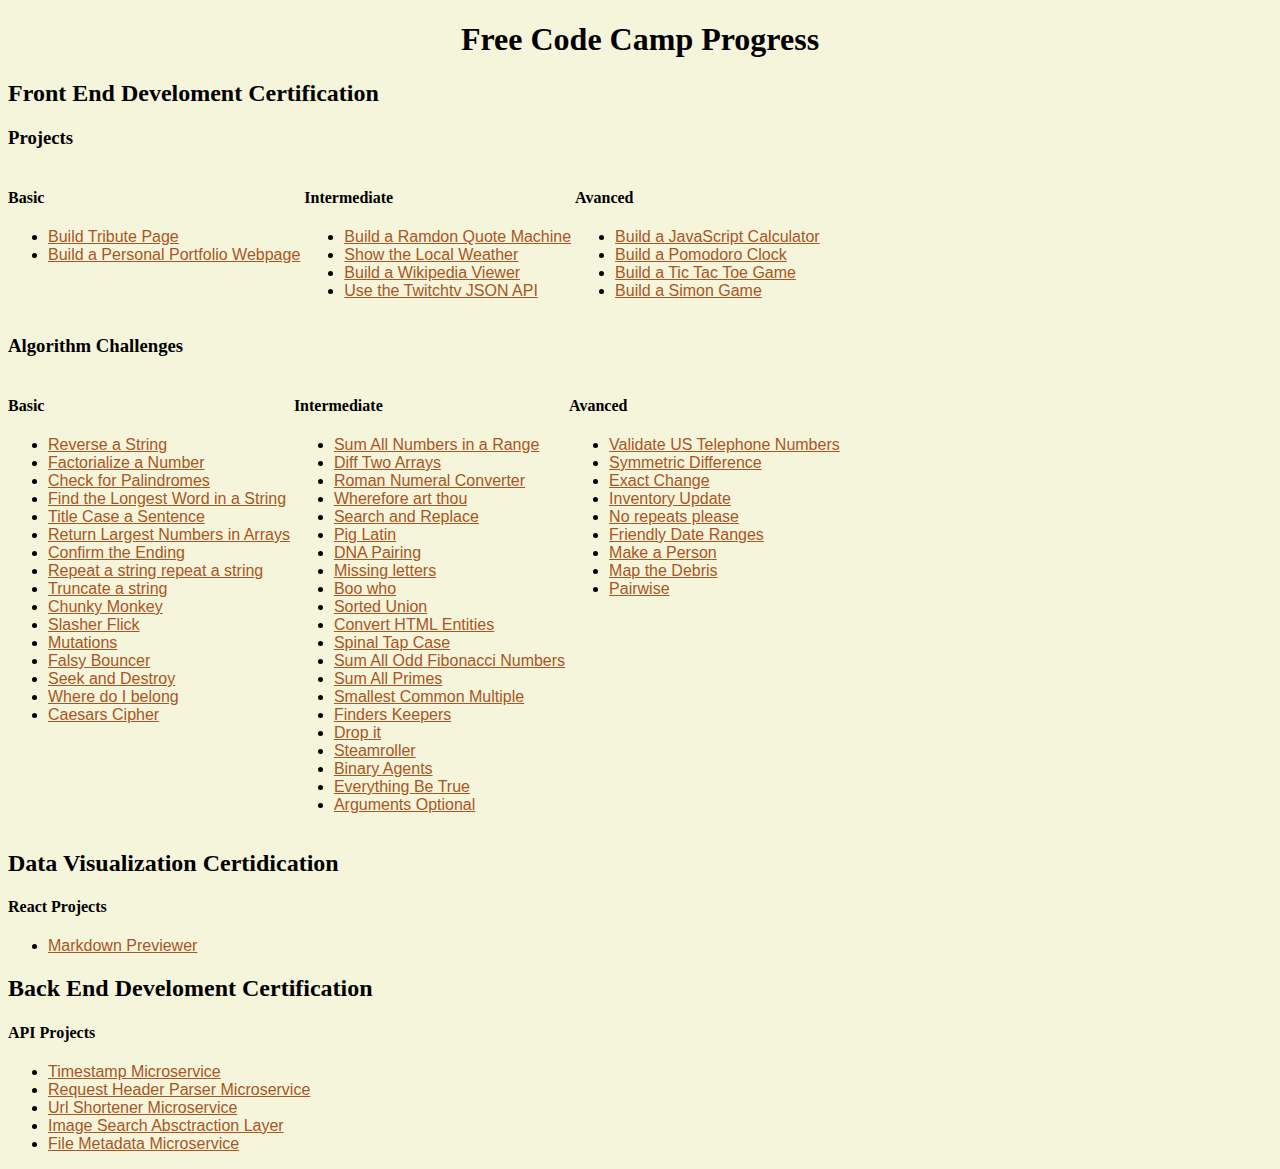
==== index.html @ 585e1dbf "change ext file and update projects list" ====
<!Doctype html>
<hmtl>

  <head>
    <meta charset="UTF-8"/>
    <meta name="viewport" content="width=device-width, initial-scale=1">
    <link rel="stylesheet" type="text/css" href="style/style.css">
    <title>Luiko's FreeCodeCamp Progress</title>
  </head>

  <body>
    <h1>Free Code Camp Progress</h1>
    <div class="certificate">
      <h2>Front End Develoment Certification</h2>
      <section class="sub">
        <h3>Projects</h3>
        <section>
          <h4>Basic</h4>
          <ul>
            <li><a href="https://codepen.io/Luiko/full/wGqdgr/">
          Build Tribute Page</a></li>
            <li><a href="http://codepen.io/Luiko/full/mPLEMb/">
          Build a Personal Portfolio Webpage</a></li>
          </ul>
        </section>
        <section>
          <h4>Intermediate</h4>
          <ul>
            <li><a href="http://codepen.io/Luiko/full/pyZGWq/">
          Build a Ramdon Quote Machine</a></li>
            <li><a href="http://codepen.io/Luiko/full/ezmvPg/">
          Show the Local Weather</a></li>
            <li><a href="http://codepen.io/Luiko/full/wWGwOL/">
          Build a Wikipedia Viewer</a></li>
            <li><a href="http://codepen.io/Luiko/full/vKyqxJ/">
          Use the Twitchtv JSON API</a></li>
          </ul>
        </section>
        <section>
          <h4>Avanced</h4>
          <ul>
            <li><a href="http://codepen.io/Luiko/full/MepdMV">
          Build a JavaScript Calculator</a></li>
            <li><a href="http://codepen.io/Luiko/full/XKRoPd">
          Build a Pomodoro Clock</a></li>
            <li><a href="http://codepen.io/Luiko/full/qNPVNo">
          Build a Tic Tac Toe Game</a></li>
            <li><a href="http://codepen.io/Luiko/full/WxXBNr">
          Build a Simon Game</a></li>
          </ul>
        </section>
      </section>
      <section id="algorithms" class="sub">
        <h3>Algorithm Challenges</h3>
        <section>
          <h4>Basic</h4>
          <ul>
            <li><a href="https://github.com/Luiko/Progress-in-FCC/wiki/1.-Basic-Algorithm-Scripting#1-reverse-a-string">
              Reverse a String</a></li>
            <li><a href="https://github.com/Luiko/Progress-in-FCC/wiki/1.-Basic-Algorithm-Scripting#2-factorialize-a-number">
              Factorialize a Number</a></li>
            <li><a href="https://github.com/Luiko/Progress-in-FCC/wiki/1.-Basic-Algorithm-Scripting#3-check-for-palindromes">
              Check for Palindromes</a></li>
            <li><a href="https://github.com/Luiko/Progress-in-FCC/wiki/1.-Basic-Algorithm-Scripting#4-find-the-longest-word-in-a-string">
              Find the Longest Word in a String</a></li>
            <li><a href="https://github.com/Luiko/Progress-in-FCC/wiki/1.-Basic-Algorithm-Scripting#5-title-case-a-sentence">
              Title Case a Sentence</a></li>
            <li><a href="https://github.com/Luiko/Progress-in-FCC/wiki/1.-Basic-Algorithm-Scripting#6-return-largest-numbers-in-arrays">
              Return Largest Numbers in Arrays</a></li>
            <li><a href="https://github.com/Luiko/Progress-in-FCC/wiki/1.-Basic-Algorithm-Scripting#7-confirm-the-ending">
              Confirm the Ending</a></li>
            <li><a href="https://github.com/Luiko/Progress-in-FCC/wiki/1.-Basic-Algorithm-Scripting#8-repeat-a-string-repeat-a-string">
              Repeat a string repeat a string</a></li>
            <li><a href="https://github.com/Luiko/Progress-in-FCC/wiki/1.-Basic-Algorithm-Scripting#9-truncate-a-string">
              Truncate a string</a></li>
            <li><a href="https://github.com/Luiko/Progress-in-FCC/wiki/1.-Basic-Algorithm-Scripting#10-chunky-monkey">
              Chunky Monkey</a></li>
            <li><a href="https://github.com/Luiko/Progress-in-FCC/wiki/1.-Basic-Algorithm-Scripting#11-slasher-flick">
              Slasher Flick</a></li>
            <li><a href="https://github.com/Luiko/Progress-in-FCC/wiki/1.-Basic-Algorithm-Scripting#12-mutations">
              Mutations</a></li>
            <li><a href="https://github.com/Luiko/Progress-in-FCC/wiki/1.-Basic-Algorithm-Scripting#13-falsy-bouncer">
              Falsy Bouncer</a></li>
            <li><a href="https://github.com/Luiko/Progress-in-FCC/wiki/1.-Basic-Algorithm-Scripting#14-seek-and-destroy">
              Seek and Destroy</a></li>
            <li><a href="https://github.com/Luiko/Progress-in-FCC/wiki/1.-Basic-Algorithm-Scripting#15-where-do-i-belong">
              Where do I belong</a></li>
            <li><a href="https://github.com/Luiko/Progress-in-FCC/wiki/1.-Basic-Algorithm-Scripting#16-caesars-cipher">
              Caesars Cipher</a></li>
          </ul>
        </section>
        <section>
          <h4>Intermediate</h4>
          <ul>
            <li><a href="https://github.com/Luiko/Progress-in-FCC/wiki/2.-Intermediate-Algorithm-Scripting#sum-all-numbers-in-a-range">
              Sum All Numbers in a Range</a></li>
            <li><a href="https://github.com/Luiko/Progress-in-FCC/wiki/2.-Intermediate-Algorithm-Scripting#diff-two-arrays">
              Diff Two Arrays</a></li>
            <li><a href="https://github.com/Luiko/Progress-in-FCC/wiki/2.-Intermediate-Algorithm-Scripting#roman-numeral-converter">
              Roman Numeral Converter</a></li>
            <li><a href="https://github.com/Luiko/Progress-in-FCC/wiki/2.-Intermediate-Algorithm-Scripting#wherefore-art-thou">
              Wherefore art thou</a></li>
            <li><a href="https://github.com/Luiko/Progress-in-FCC/wiki/2.-Intermediate-Algorithm-Scripting#search-and-replace">
              Search and Replace</a></li>
            <li><a href="https://github.com/Luiko/Progress-in-FCC/wiki/2.-Intermediate-Algorithm-Scripting#pig-latin">
              Pig Latin</a></li>
            <li><a href="https://github.com/Luiko/Progress-in-FCC/wiki/2.-Intermediate-Algorithm-Scripting#dna-pairing">
              DNA Pairing</a></li>
            <li><a href="https://github.com/Luiko/Progress-in-FCC/wiki/2.-Intermediate-Algorithm-Scripting#missing-letters">
              Missing letters</a></li>
            <li><a href="https://github.com/Luiko/Progress-in-FCC/wiki/2.-Intermediate-Algorithm-Scripting#boo-who">
              Boo who</a></li>
            <li><a href="https://github.com/Luiko/Progress-in-FCC/wiki/2.-Intermediate-Algorithm-Scripting#sorted-union">
              Sorted Union</a></li>
            <li><a href="https://github.com/Luiko/Progress-in-FCC/wiki/2.-Intermediate-Algorithm-Scripting#convert-html-entities">
              Convert HTML Entities</a></li>
            <li><a href="https://github.com/Luiko/Progress-in-FCC/wiki/2.-Intermediate-Algorithm-Scripting#spinal-tap-case">
              Spinal Tap Case</a></li>
            <li><a href="https://github.com/Luiko/Progress-in-FCC/wiki/2.-Intermediate-Algorithm-Scripting#sum-all-odd-fibonacci-numbers">
              Sum All Odd Fibonacci Numbers</a></li>
            <li><a href="https://github.com/Luiko/Progress-in-FCC/wiki/2.-Intermediate-Algorithm-Scripting#sum-all-primes">
              Sum All Primes</a></li>
            <li><a href="https://github.com/Luiko/Progress-in-FCC/wiki/2.-Intermediate-Algorithm-Scripting#smallest-common-multiple">
              Smallest Common Multiple</a></li>
            <li><a href="https://github.com/Luiko/Progress-in-FCC/wiki/2.-Intermediate-Algorithm-Scripting#finders-keepers">
              Finders Keepers</a></li>
            <li><a href="https://github.com/Luiko/Progress-in-FCC/wiki/2.-Intermediate-Algorithm-Scripting#drop-it">
              Drop it</a></li>
            <li><a href="https://github.com/Luiko/Progress-in-FCC/wiki/2.-Intermediate-Algorithm-Scripting#steamroller">
              Steamroller</a></li>
            <li><a href="https://github.com/Luiko/Progress-in-FCC/wiki/2.-Intermediate-Algorithm-Scripting#binary-agents">
              Binary Agents</a></li>
            <li><a href="https://github.com/Luiko/Progress-in-FCC/wiki/2.-Intermediate-Algorithm-Scripting#everything-be-true">
              Everything Be True</a></li>
            <li><a href="https://github.com/Luiko/Progress-in-FCC/wiki/2.-Intermediate-Algorithm-Scripting#arguments-optional">
              Arguments Optional</a></li>
          </ul>
        </section>
        <section>
          <h4>Avanced</h4>
          <ul>
            <li><a href="https://github.com/Luiko/Progress-in-FCC/wiki/3.-Advanced-Algorithm-Scripting#validate-us-telephone-numbers">
              Validate US Telephone Numbers</a></li>
            <li><a href="https://github.com/Luiko/Progress-in-FCC/wiki/3.-Advanced-Algorithm-Scripting#symmetric-difference">
              Symmetric Difference</a></li>
            <li><a href="https://github.com/Luiko/Progress-in-FCC/wiki/3.-Advanced-Algorithm-Scripting#exact-change">
              Exact Change</a></li>
            <li><a href="https://github.com/Luiko/Progress-in-FCC/wiki/3.-Advanced-Algorithm-Scripting#inventory-update">
              Inventory Update</a></li>
            <li><a href="https://github.com/Luiko/Progress-in-FCC/wiki/3.-Advanced-Algorithm-Scripting#no-repeats-please">
              No repeats please</a></li>
            <li><a href="https://github.com/Luiko/Progress-in-FCC/wiki/3.-Advanced-Algorithm-Scripting#friendly-date-ranges">
              Friendly Date Ranges</a></li>
            <li><a href="https://github.com/Luiko/Progress-in-FCC/wiki/3.-Advanced-Algorithm-Scripting#make-a-person">
              Make a Person</a></li>
            <li><a href="https://github.com/Luiko/Progress-in-FCC/wiki/3.-Advanced-Algorithm-Scripting#map-the-debris">
              Map the Debris</a></li>
            <li><a href="https://github.com/Luiko/Progress-in-FCC/wiki/3.-Advanced-Algorithm-Scripting#pairwise">
              Pairwise</a></li>
          </ul>
        </section>
      </section>
    </div>
    <div class="certificate">
      <h2>Data Visualization Certidication</h2>
      <section class="sub">
        <h4>React Projects</h3>
        <ul>
          <li><a href="https://codepen.io/Luiko/full/RgoZrb/">Markdown Previewer</a></li>
        </ul>
      </section>
    </div>
    <div class="certificate">
      <h2>Back End Develoment Certification</h2>
      <section class="sub">
        <h4>API Projects</h3>
        <ul>
          <li><a href="https://github.com/Luiko/timestamp-microservice">Timestamp Microservice</a></li>
          <li><a href="https://github.com/Luiko/request-header-parser-microservice">Request Header Parser Microservice</a></li>
          <li><a href="https://github.com/Luiko/url-shortener-microservice">Url Shortener Microservice</a></li>
          <li><a href="https://github.com/Luiko/image-search-abstraction-layer">Image Search Absctraction Layer</a></li>
          <li><a href="https://file-metadata-microservice0.herokuapp.com">File Metadata Microservice</a></li>
        </ul>
      </section>
    </div>
  </body>
</hmtl>
---- style/style.css ----
body {
    background-color: #f5f5dc;
}
h1, h2, h3, h4 {
    font-family: Georgia, 'Times New Roman', Times, serif
}
h1 {
    text-align: center;
}
section.sub section {
    display: inline-table;
}

li {
    font-family: 'Lucida Sans', 'Lucida Sans Regular', 'Lucida Grande', 'Lucida Sans Unicode', Geneva, Verdana, sans-serif;
}

a:link {
    color: #a52;
}
a:visited {
    color: #111;
}
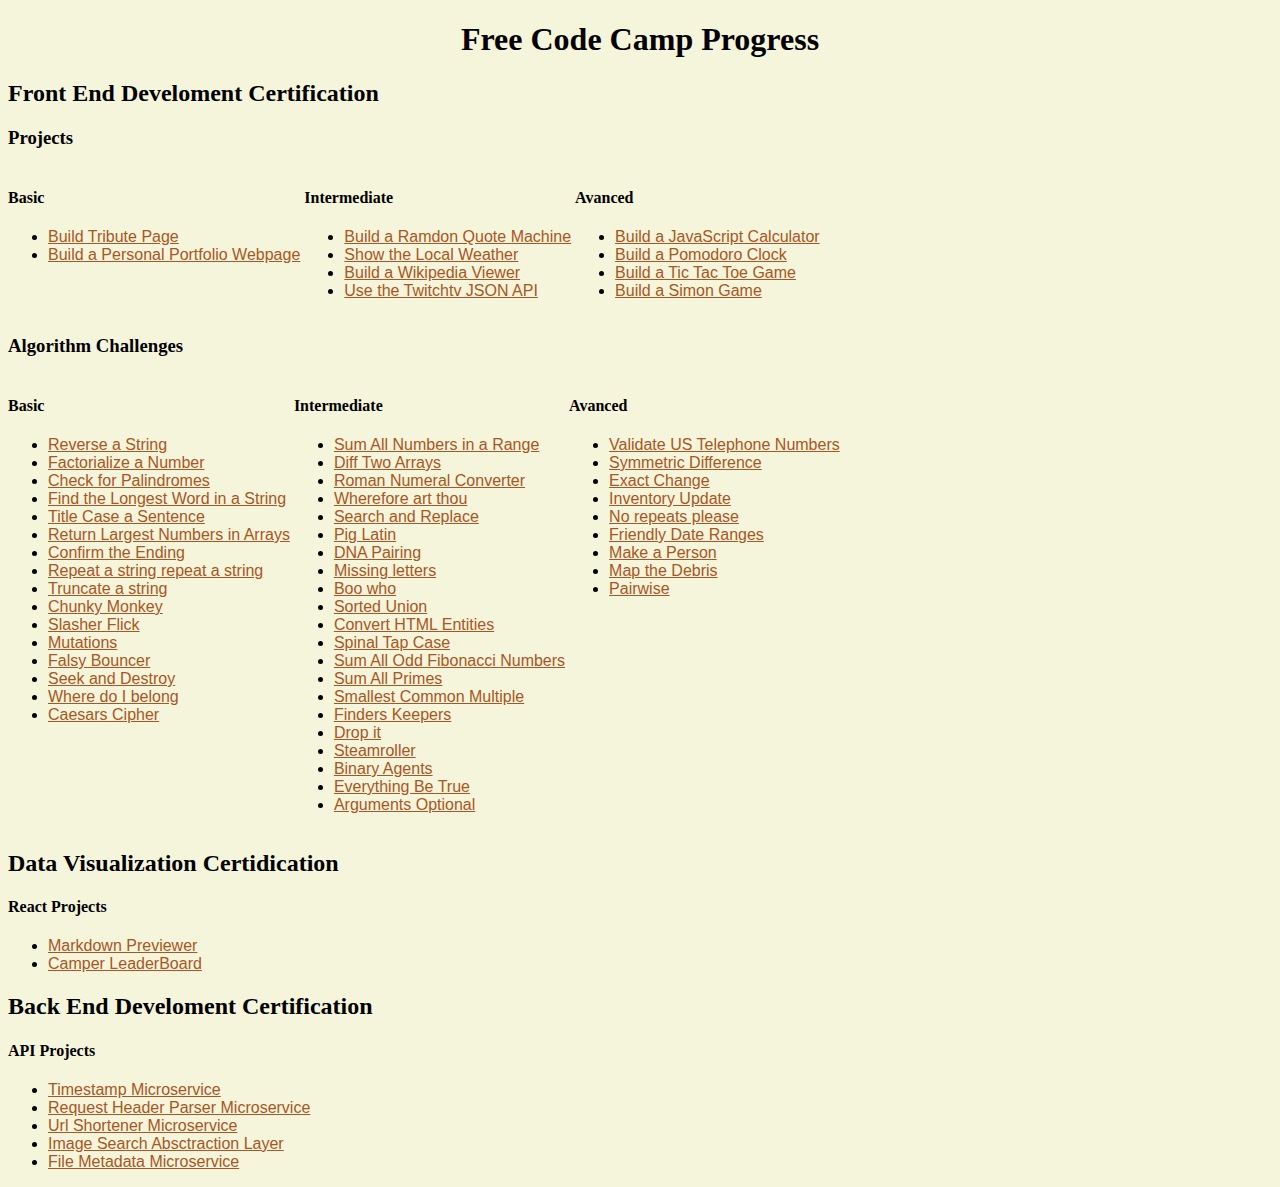
==== commit f5fcbc62: "adding camper leaderboard to react projects" ====
--- a/index.html
+++ b/index.html
@@ -1,6 +1,5 @@
 <!Doctype html>
-<hmtl>
-
+<html>
   <head>
     <meta charset="UTF-8"/>
     <meta name="viewport" content="width=device-width, initial-scale=1">
@@ -164,16 +163,17 @@
     <div class="certificate">
       <h2>Data Visualization Certidication</h2>
       <section class="sub">
-        <h4>React Projects</h3>
+        <h4>React Projects</h4>
         <ul>
           <li><a href="https://codepen.io/Luiko/full/RgoZrb/">Markdown Previewer</a></li>
+          <li><a href="https://codepen.io/Luiko/full/awwWYR/">Camper LeaderBoard</a></li>
         </ul>
       </section>
     </div>
     <div class="certificate">
       <h2>Back End Develoment Certification</h2>
       <section class="sub">
-        <h4>API Projects</h3>
+        <h4>API Projects</h4>
         <ul>
           <li><a href="https://github.com/Luiko/timestamp-microservice">Timestamp Microservice</a></li>
           <li><a href="https://github.com/Luiko/request-header-parser-microservice">Request Header Parser Microservice</a></li>
@@ -184,4 +184,4 @@
       </section>
     </div>
   </body>
-</hmtl>
+</html>
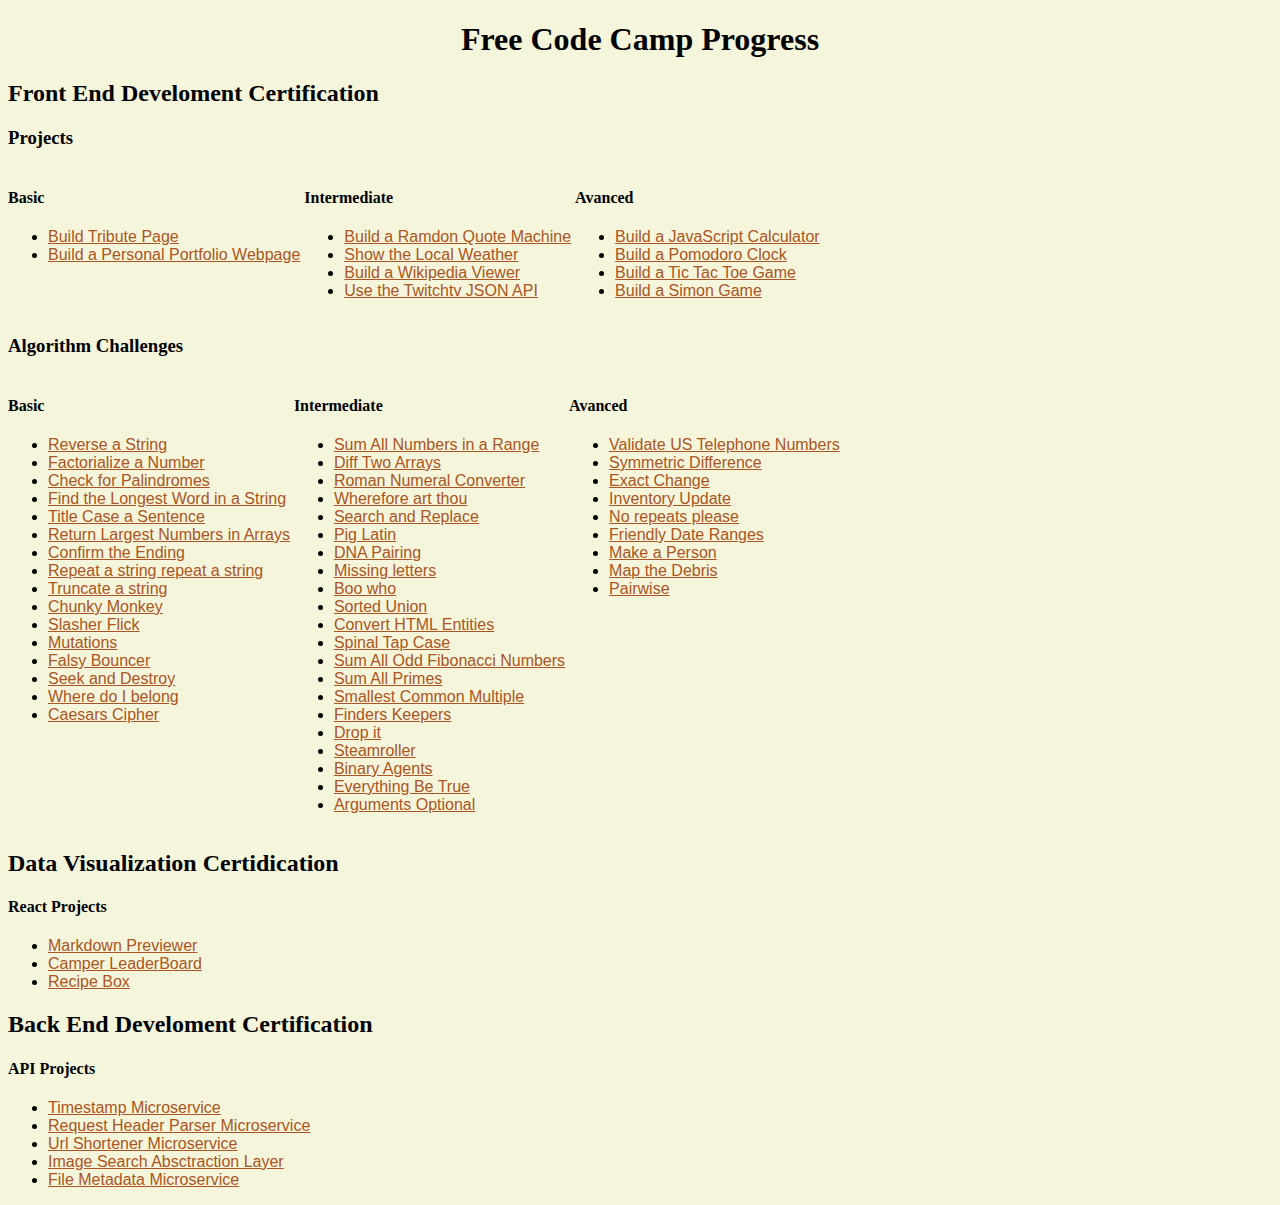
==== commit cb1c4fa8: "add last React project Recipe Box" ====
--- a/index.html
+++ b/index.html
@@ -167,6 +167,7 @@
         <ul>
           <li><a href="https://codepen.io/Luiko/full/RgoZrb/">Markdown Previewer</a></li>
           <li><a href="https://codepen.io/Luiko/full/awwWYR/">Camper LeaderBoard</a></li>
+          <li><a href="https://codepen.io/Luiko/full/qjoXQw/">Recipe Box</a></li>
         </ul>
       </section>
     </div>
